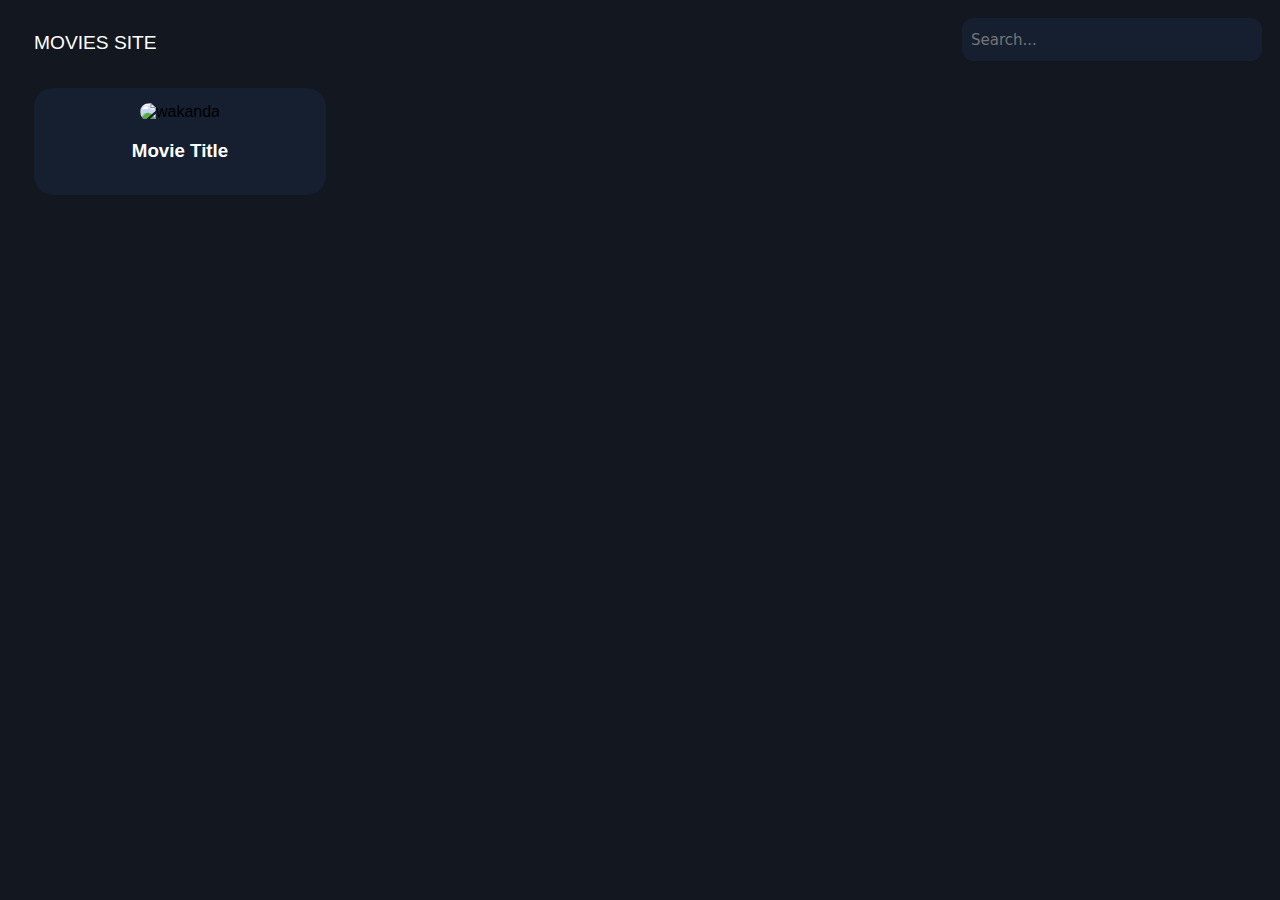
==== index.html @ c554e72c "done" ====
<!DOCTYPE html>
<html lang="en">
  <head>
    <meta charset="UTF-8" />
    <meta http-equiv="X-UA-Compatible" content="IE=edge" />
    <meta name="viewport" content="width=device-width, initial-scale=1.0" />
    <title>Movie Zone</title>
    <link rel="stylesheet" href="style.css" />
  </head>
  <body>
    <div class="topnav">
      <a href="#" class="active">Movies Site</a>
      <div class="search-container">
        <form role="search" id="form">
          <input type="search" id="query" name="q" placeholder="Search..." />
        </form>
      </div>
    </div>
    <div style="padding-left: 16px">
      <div class="row"></div>
      <div class="column">
        <div class="card">
          <center>
            <img src="images/img1.jpg" class="thumbnail" alt="wakanda" />
          </center>
          <h3>Movie Title</h3>
        </div>
      </div>
    </div>
  </body>
</html>
---- style.css ----
* {
  box-sizing: border-box;
}

body {
  background-color: #131720;
  font-family: sans-serif;
}

h3 {
  color: white;
}

.topnav {
  overflow: hidden;
  background-color: #131720;
  padding: 10px;
}

.topnav a {
  float: left;
  display: block;
  color: white;
  text-align: center;
  padding: 14px 16px; /*Top Right*/
  text-decoration: none;
  font-size: 1.2rem;
  text-transform: uppercase;
}

.topnav .search-container {
  float: right; /* search container is displayed at the far right*/
}

form {
  background-color: #151f30;
  width: 300px;
  height: 43px;
  border-radius: 11px;
  display: flex;
  align-items: center;
}

input {
  all: unset;
  font: 15px system-ui;
  color: #fff;
  height: 100%;
  width: 100%;
  padding: 6px 9px;
}

.thumbnail {
  height: 350px;
  width: 300px;
  border-radius: 19px;
}

.column {
  float: left;
  width: 25%;
  padding: 10px;
}

.card {
  border-radius: 19px;
  padding: 15px;
  text-align: center;
  background-color: #151f30;
}
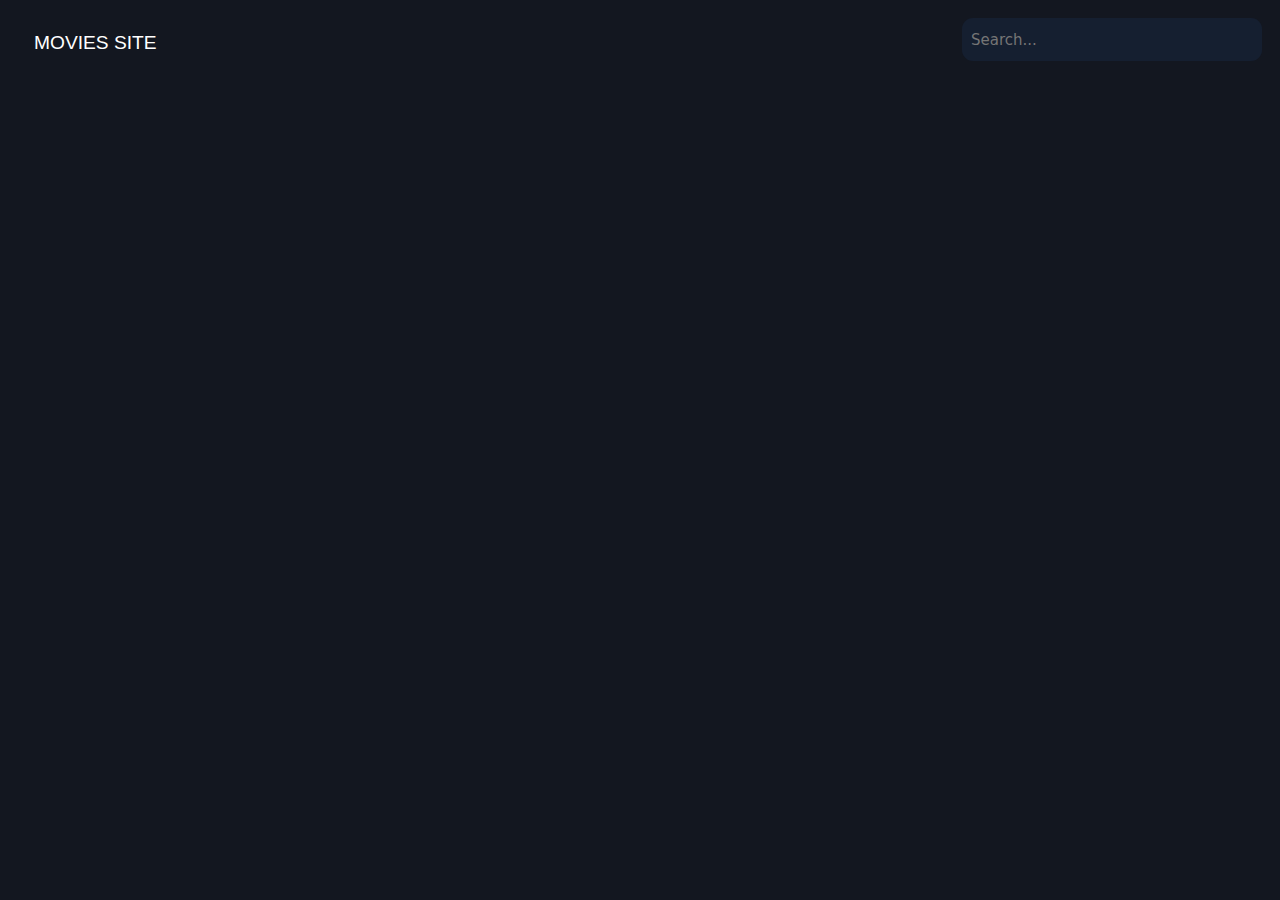
==== commit 45dc34df: "completed the project :)" ====
--- a/index.html
+++ b/index.html
@@ -9,7 +9,7 @@
   </head>
   <body>
     <div class="topnav">
-      <a href="#" class="active">Movies Site</a>
+      <a href="index.html" class="active">Movies Site</a>
       <div class="search-container">
         <form role="search" id="form">
           <input type="search" id="query" name="q" placeholder="Search..." />
@@ -17,7 +17,8 @@
       </div>
     </div>
     <div style="padding-left: 16px">
-      <div class="row"></div>
+      <section id="section">
+        <!-- <div class="row"></div>
       <div class="column">
         <div class="card">
           <center>
@@ -26,6 +27,8 @@
           <h3>Movie Title</h3>
         </div>
       </div>
-    </div>
+    </div> -->
+</section>
+<script src="index.js"></script>
   </body>
 </html>
--- a/style.css
+++ b/style.css
@@ -26,6 +26,11 @@
   text-decoration: none;
   font-size: 1.2rem;
   text-transform: uppercase;
+}
+
+.topnav a:hover {
+  color: red;
+  transition: all 0.15s;
 }
 
 .topnav .search-container {
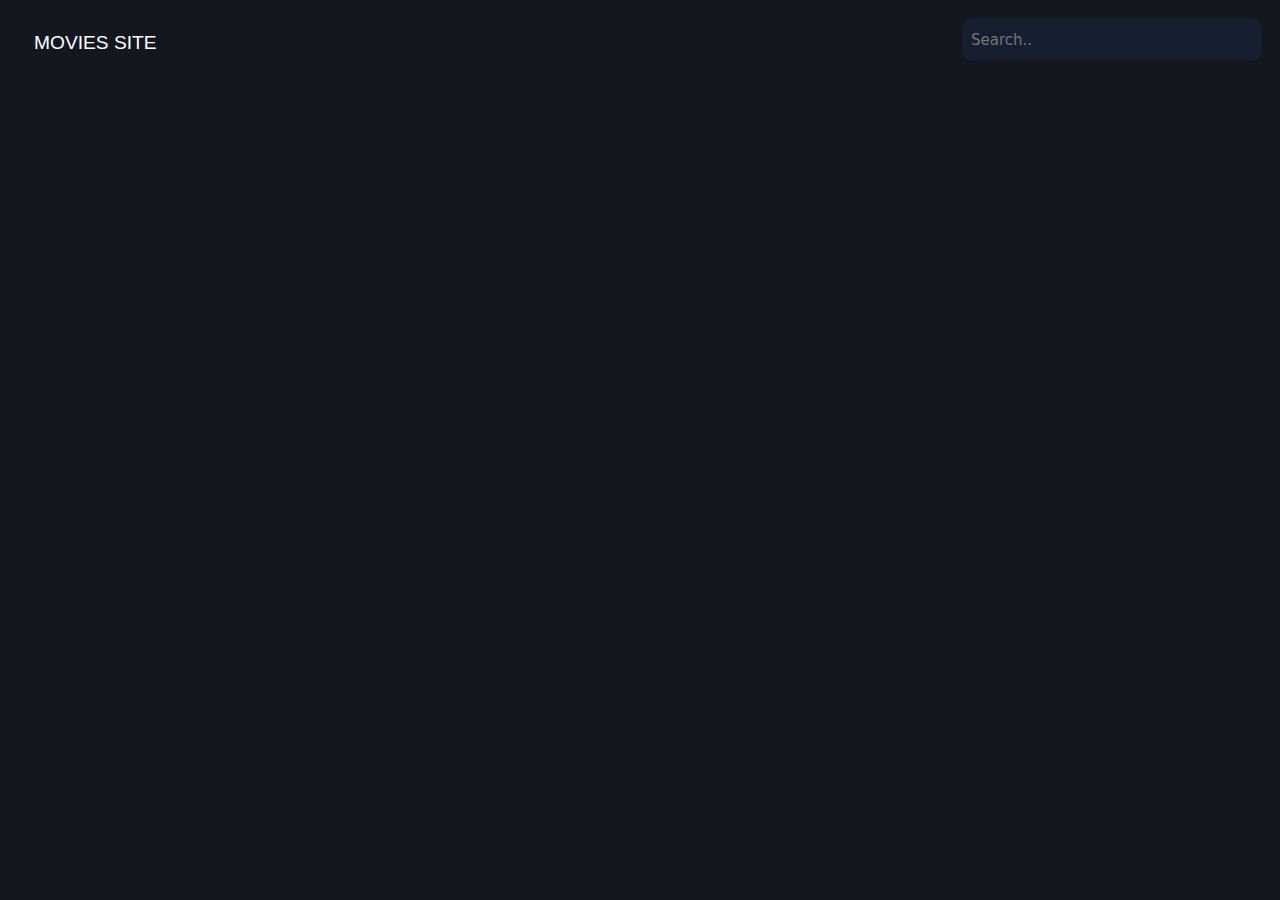
==== commit a85ebc1b: "added review functionality" ====
--- a/index.html
+++ b/index.html
@@ -1,34 +1,37 @@
 <!DOCTYPE html>
 <html lang="en">
-  <head>
-    <meta charset="UTF-8" />
-    <meta http-equiv="X-UA-Compatible" content="IE=edge" />
-    <meta name="viewport" content="width=device-width, initial-scale=1.0" />
-    <title>Movie Zone</title>
-    <link rel="stylesheet" href="style.css" />
-  </head>
-  <body>
-    <div class="topnav">
-      <a href="index.html" class="active">Movies Site</a>
-      <div class="search-container">
-        <form role="search" id="form">
-          <input type="search" id="query" name="q" placeholder="Search..." />
-        </form>
-      </div>
-    </div>
-    <div style="padding-left: 16px">
-      <section id="section">
-        <!-- <div class="row"></div>
-      <div class="column">
-        <div class="card">
-          <center>
-            <img src="images/img1.jpg" class="thumbnail" alt="wakanda" />
-          </center>
-          <h3>Movie Title</h3>
-        </div>
-      </div>
-    </div> -->
+<head>
+  <meta charset="UTF-8">
+  <meta http-equiv="X-UA-Compatible" content="IE=edge">
+  <meta name="viewport" content="width=device-width, initial-scale=1.0">
+<title>Movies Site</title>
+<link rel="stylesheet" href="style.css">
+</head>
+
+<body>
+
+<div class="topnav">
+<a class="active" href="#">Movies Site</a>
+<div class="search-container">
+<form role="search" id="form">
+<input type="search" id="query" name="q" placeholder="Search..">
+</form>
+</div>
+</div>
+
+<div style="padding-left:16px">
+
+<section id="section">
+<!--     <div class="row">
+<div class="column">
+<div class="card">
+<center><img src="#" id="image" class="thumbnail"></center>
+<h3 id="title">Movie Title</h3>
+</div>
+</div>
+</div> -->
 </section>
-<script src="index.js"></script>
-  </body>
-</html>
+
+</body>
+<script src="script.js"></script>
+</html>--- a/style.css
+++ b/style.css
@@ -2,6 +2,9 @@
   box-sizing: border-box;
 }
 
+#div1 {
+  padding-left: 16px;
+}
 body {
   background-color: #131720;
   font-family: sans-serif;
@@ -56,8 +59,8 @@
 }
 
 .thumbnail {
-  height: 350px;
-  width: 300px;
+  height: 50%;
+  width: 50%;
   border-radius: 19px;
 }
 
@@ -73,3 +76,46 @@
   text-align: center;
   background-color: #151f30;
 }
+
+.card:hover {
+  transform: scale(1.02);
+  cursor: pointer;
+  background-color: #d90808;
+  transition: transform 0.15s;
+}
+
+@media (max-width: 1280px) {
+  .thumbnail {
+    transform: scale(0.7);
+    height: 50%;
+    width: 50%;
+  }
+  h3 {
+    font-size: medium;
+  }
+  .card {
+    display: flex;
+    flex-direction: column;
+  }
+}
+
+/*Media queries - for responsiveness*/
+@media (max-width: 455px) {
+  h3 {
+    font-size: small;
+  }
+  .card {
+    display: flex;
+    flex-direction: column;
+  }
+}
+
+@media (max-width: 400px) {
+  h3 {
+    font-size: smaller;
+  }
+  .card {
+    display: flex;
+    flex-direction: column;
+  }
+}
